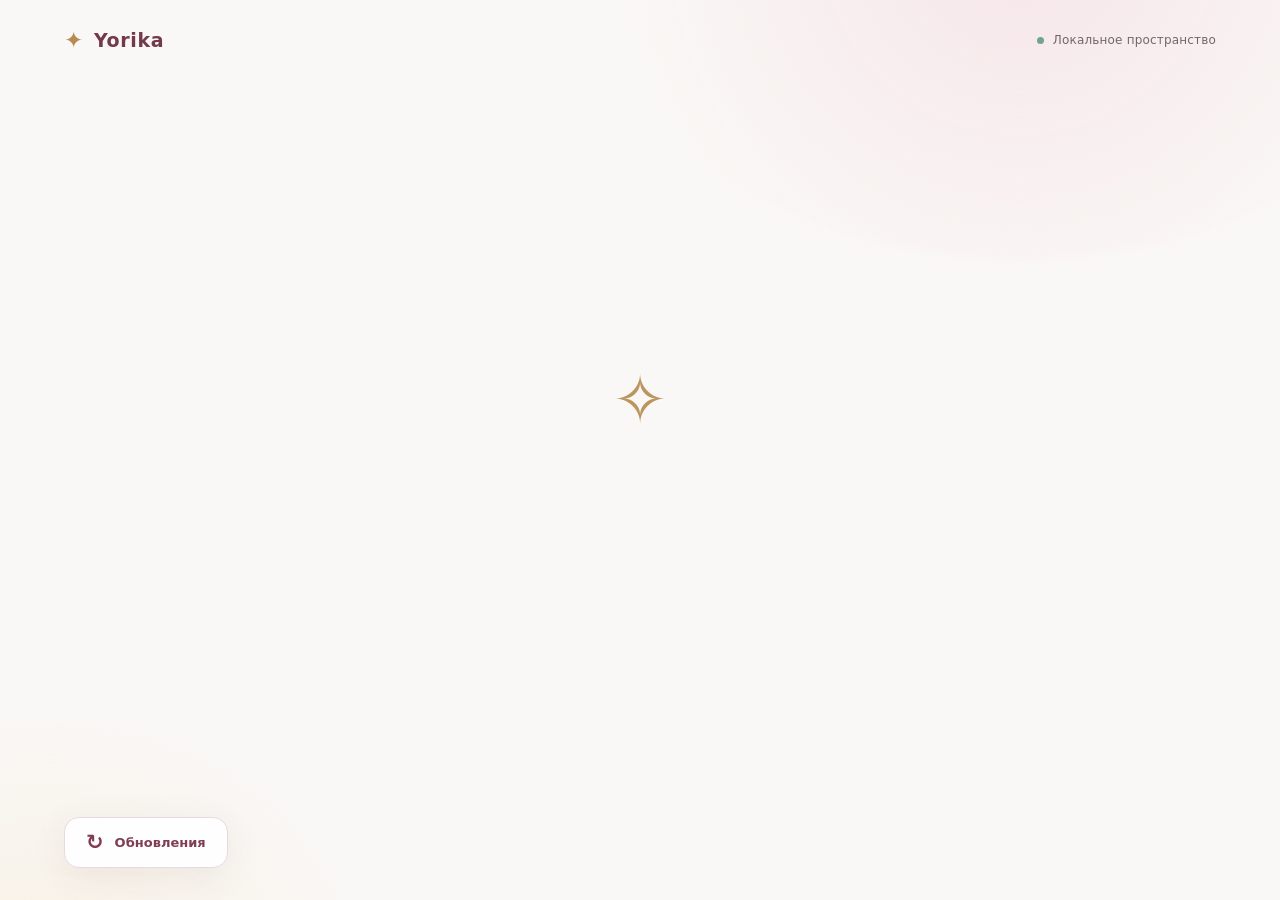
==== www/index.html @ 0e8fe64d "Move updates to a standalone page and detect the local version The updates drawer becomes www/update" ====
<!doctype html>
<html lang="ru">
<head>
<meta charset="utf-8"><meta name="viewport" content="width=device-width,initial-scale=1">
<meta name="theme-color" content="#faf8f6"><title>Yorika</title>
<link rel="icon" href="./favicon.svg" type="image/svg+xml"><link rel="stylesheet" href="./styles.css"><script type="module" src="./main.js"></script>
</head>
<body>
<main id="app" aria-label="Рабочее пространство Yorika">
  <div class="ambient ambient-one" aria-hidden="true"></div><div class="ambient ambient-two" aria-hidden="true"></div>
  <header class="workspace-top"><div class="identity"><span class="identity-mark">✦</span><span>Yorika</span></div><span class="workspace-meta"><span class="live-pip"></span>Локальное пространство</span></header>
  <div class="workspace-center"><span class="hero-glyph" aria-hidden="true">✧</span></div>
  <footer class="workspace-bottom"><a class="launcher" href="./updates.html" aria-label="Открыть страницу обновлений Yorika"><span class="launcher-icon" aria-hidden="true">↻</span><span class="launcher-label">Обновления</span><span id="update-dot" class="notice-dot" title="Доступна новая версия" hidden></span></a></footer>
</main>
</body></html>
---- www/styles.css ----
:root{font-family:"Segoe UI",Inter,system-ui,sans-serif;color:#382d34;background:#faf8f6;font-synthesis:none}
*{box-sizing:border-box}
body{margin:0;min-height:100vh}
button,input,select{font:inherit}
button{cursor:pointer}
button:disabled{opacity:.44;cursor:not-allowed}
a{color:#8f3453;text-decoration:none}
a:hover{text-decoration:underline}
[hidden]{display:none!important}
button:focus-visible,a:focus-visible,input:focus-visible,select:focus-visible{outline:3px solid #bc8099;outline-offset:3px}
#app{min-height:100vh;position:relative;isolation:isolate;display:flex;flex-direction:column;overflow:hidden;background:#faf8f6}
.ambient{position:absolute;z-index:-1;pointer-events:none;filter:blur(5px);border-radius:50%}
.ambient-one{width:min(72vw,900px);height:650px;top:-390px;right:-190px;background:radial-gradient(circle,#f6e5e8 0,transparent 72%)}
.ambient-two{width:720px;height:650px;bottom:-470px;left:-310px;background:radial-gradient(circle,#f7eee0 0,transparent 70%)}
.workspace-top,.workspace-bottom{display:flex;align-items:center;justify-content:space-between;padding:27px clamp(22px,5vw,78px)}
.identity{display:flex;align-items:center;gap:10px;font-weight:650;font-size:19px;letter-spacing:.035em;color:#73394c}
.identity-mark{font-size:23px;font-weight:300;color:#b78b52}
.workspace-meta,.bottom-hint{font-size:12px;color:#736669;letter-spacing:.015em}
.live-pip{display:inline-block;width:7px;height:7px;border-radius:50%;background:#72a38e;margin-right:9px}
.workspace-center{flex:1;display:flex;align-items:center;justify-content:center;flex-direction:column;text-align:center;padding:30px 20px 100px}
.hero-glyph{font-family:Georgia,serif;font-size:67px;line-height:1;color:#bc955e;animation:float 6s ease-in-out infinite}
.workspace-center h1{font-size:clamp(29px,4.1vw,48px);font-weight:350;line-height:1.2;letter-spacing:-.035em;margin:30px 0 13px;color:#654150}
.workspace-center p{color:#afa3a8;font-size:14px;margin:0}
.workspace-bottom{padding-bottom:32px}
.bottom-hint span{margin:0 5px;color:#bfa7ae}
.launcher{position:relative;display:flex;align-items:center;gap:11px;padding:14px 21px;border:1px solid #e8d9df;border-radius:15px;background:rgba(255,255,255,.93);color:#813d56;font-size:13px;font-weight:650;box-shadow:0 8px 35px #693d5014;transition:transform .2s,box-shadow .2s,border-color .2s}
.launcher:hover{text-decoration:none;transform:translateY(-2px);box-shadow:0 12px 34px #693d5026;border-color:#dbbbca}
.launcher-icon{font-size:21px;line-height:1}
.notice-dot{position:absolute;right:9px;top:9px;height:7px;width:7px;background:#bc3e61;border-radius:100%}
.button-row{display:flex;gap:9px;flex-wrap:wrap}
.primary,.secondary,.ghost{min-height:40px;border-radius:11px;padding:10px 14px;font-size:12px;font-weight:700}
.primary{background:#873a56;border:1px solid #873a56;color:white}
.primary:hover:not(:disabled){background:#6f2d45}
.secondary{background:white;border:1px solid #dfcad3;color:#82405a}
.secondary:hover:not(:disabled){background:#faf0f4}
.ghost{background:transparent;border:1px solid #e7dce0;color:#846b77}
.ghost:hover{background:#f9f2f4}
.support-text{font-size:12px;color:#75666e;line-height:1.6;margin:0 0 17px}
.support-text b{color:#744459}
.token-label{font-size:12px;font-weight:650;display:block;margin-bottom:9px}
.token-field{display:flex;align-items:center;border:1px solid #e8dfe2;border-radius:11px;overflow:hidden}
.token-field input{flex:1;background:#fff;color:#654757;padding:11px;min-height:42px;width:100%;font-size:12px;border:0;outline:none;min-width:0;border-radius:0}
.token-field input:focus-visible{outline:none}
.reveal{border:0;background:transparent;padding:10px;font-size:11px;color:#8e4e65;white-space:nowrap}
.reveal:hover{background:#faf2f5}
.token-status{font-size:11px;line-height:1.6;color:#75666e;margin:10px 0 14px;overflow-wrap:anywhere}
.help-link{display:inline-block;margin-top:16px;font-size:12px;font-weight:600}
@keyframes float{50%{transform:translateY(-8px)}}
@media(max-width:620px){.workspace-top{padding:23px}.workspace-meta{font-size:10px}.workspace-bottom{padding:19px}}
@media(prefers-reduced-motion:reduce){*,*::before,*::after{animation:none!important;transition:none!important}}
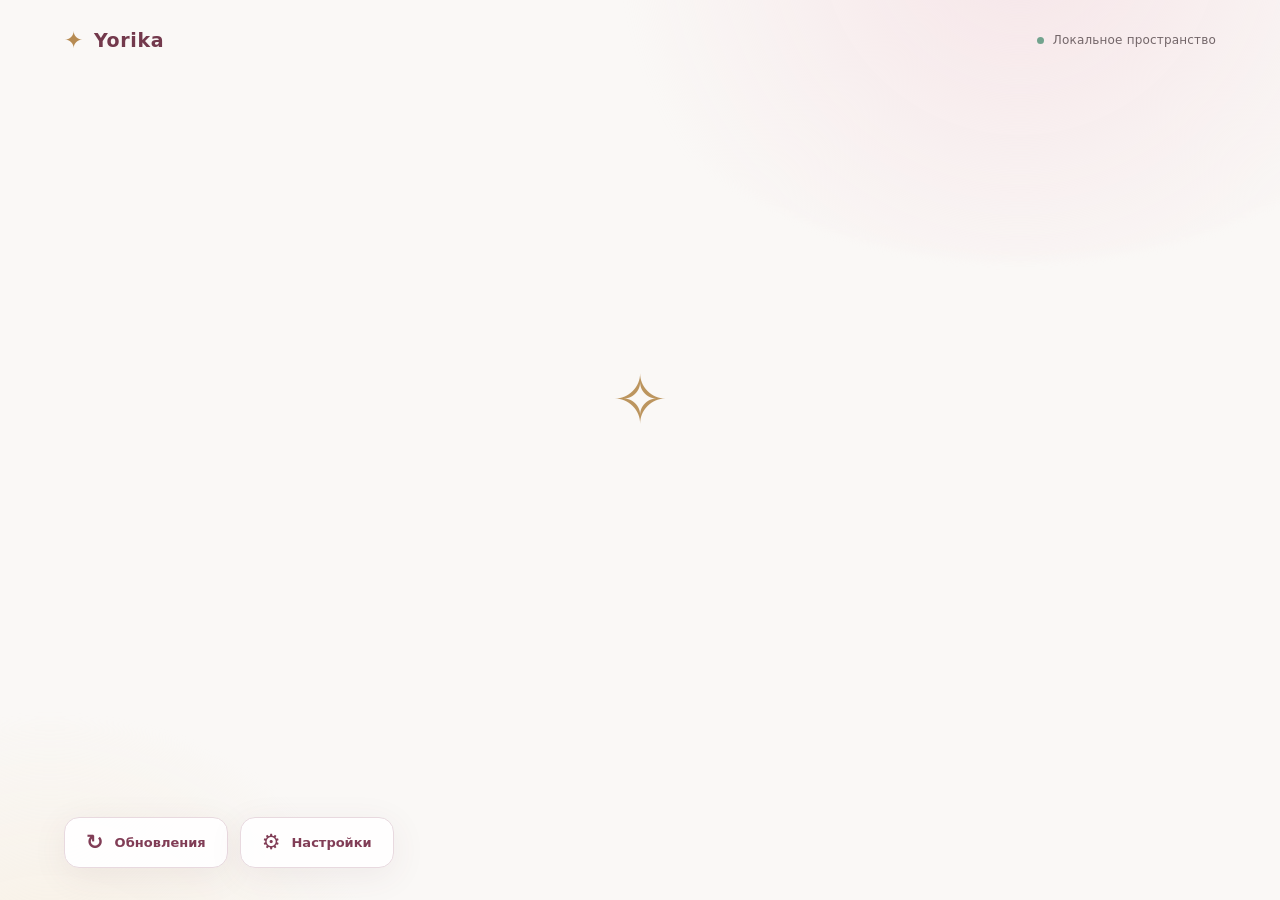
==== commit 22b5c689: "Add a Settings page to the main menu The main page footer becomes a small menu with Updates and Sett" ====
--- a/www/index.html
+++ b/www/index.html
@@ -10,6 +10,6 @@
   <div class="ambient ambient-one" aria-hidden="true"></div><div class="ambient ambient-two" aria-hidden="true"></div>
   <header class="workspace-top"><div class="identity"><span class="identity-mark">✦</span><span>Yorika</span></div><span class="workspace-meta"><span class="live-pip"></span>Локальное пространство</span></header>
   <div class="workspace-center"><span class="hero-glyph" aria-hidden="true">✧</span></div>
-  <footer class="workspace-bottom"><a class="launcher" href="./updates.html" aria-label="Открыть страницу обновлений Yorika"><span class="launcher-icon" aria-hidden="true">↻</span><span class="launcher-label">Обновления</span><span id="update-dot" class="notice-dot" title="Доступна новая версия" hidden></span></a></footer>
+  <footer class="workspace-bottom"><nav class="menu" aria-label="Меню Yorika"><a class="launcher" href="./updates.html" aria-label="Открыть страницу обновлений Yorika"><span class="launcher-icon" aria-hidden="true">↻</span><span class="launcher-label">Обновления</span><span id="update-dot" class="notice-dot" title="Доступна новая версия" hidden></span></a><a class="launcher" href="./settings.html" aria-label="Открыть настройки Yorika"><span class="launcher-icon" aria-hidden="true">⚙</span><span class="launcher-label">Настройки</span></a></nav></footer>
 </main>
 </body></html>
--- a/www/styles.css
+++ b/www/styles.css
@@ -23,6 +23,7 @@
 .workspace-center p{color:#afa3a8;font-size:14px;margin:0}
 .workspace-bottom{padding-bottom:32px}
 .bottom-hint span{margin:0 5px;color:#bfa7ae}
+.menu{display:flex;flex-wrap:wrap;gap:12px}
 .launcher{position:relative;display:flex;align-items:center;gap:11px;padding:14px 21px;border:1px solid #e8d9df;border-radius:15px;background:rgba(255,255,255,.93);color:#813d56;font-size:13px;font-weight:650;box-shadow:0 8px 35px #693d5014;transition:transform .2s,box-shadow .2s,border-color .2s}
 .launcher:hover{text-decoration:none;transform:translateY(-2px);box-shadow:0 12px 34px #693d5026;border-color:#dbbbca}
 .launcher-icon{font-size:21px;line-height:1}
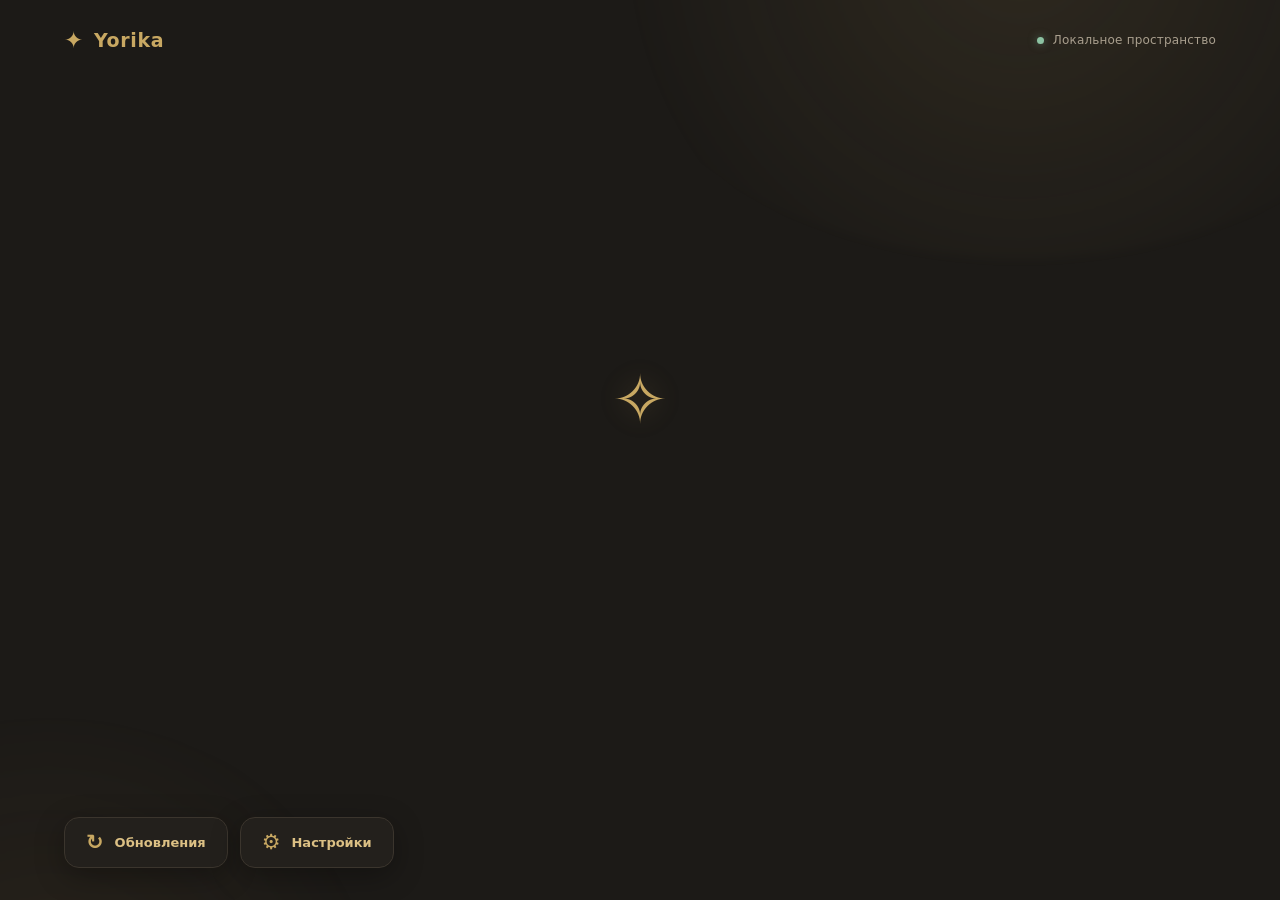
==== commit 6991834c: "Switch the site to a charcoal theme with muted gold accents Colors now come from CSS variables in st" ====
--- a/www/index.html
+++ b/www/index.html
@@ -2,7 +2,7 @@
 <html lang="ru">
 <head>
 <meta charset="utf-8"><meta name="viewport" content="width=device-width,initial-scale=1">
-<meta name="theme-color" content="#faf8f6"><title>Yorika</title>
+<meta name="theme-color" content="#1c1a17"><title>Yorika</title>
 <link rel="icon" href="./favicon.svg" type="image/svg+xml"><link rel="stylesheet" href="./styles.css"><script type="module" src="./main.js"></script>
 </head>
 <body>
--- a/www/styles.css
+++ b/www/styles.css
@@ -1,50 +1,63 @@
-:root{font-family:"Segoe UI",Inter,system-ui,sans-serif;color:#382d34;background:#faf8f6;font-synthesis:none}
+/* Theme: warm charcoal background with muted gold for icons and titles. */
+:root{
+  --bg:#1c1a17;--bg-raise:#23201c;--surface:#2a2621;--surface-hi:#322d27;
+  --line:#3b352d;--line-strong:#574c3a;
+  --text:#ece5d8;--text-soft:#cbc1b0;--text-muted:#a99f8e;
+  --gold:#c8a862;--gold-hi:#dcc084;--gold-deep:#b08d4b;--gold-ink:#1c1a17;
+  --gold-tint:#2e281e;--gold-glow:#c8a8621f;
+  --ok:#8cc2a2;--warn:#d9ad62;--err:#e8948a;--notice:#e3906d;
+  --mono:"Cascadia Mono",Consolas,ui-monospace,monospace;
+  color-scheme:dark;font-family:"Segoe UI",Inter,system-ui,sans-serif;color:var(--text);background:var(--bg);font-synthesis:none
+}
 *{box-sizing:border-box}
-body{margin:0;min-height:100vh}
+::selection{background:#c8a86240;color:var(--text)}
+body{margin:0;min-height:100vh;background:var(--bg);scrollbar-color:var(--line-strong) var(--bg)}
 button,input,select{font:inherit}
 button{cursor:pointer}
 button:disabled{opacity:.44;cursor:not-allowed}
-a{color:#8f3453;text-decoration:none}
-a:hover{text-decoration:underline}
+a{color:var(--gold);text-decoration:none}
+a:hover{color:var(--gold-hi);text-decoration:underline}
 [hidden]{display:none!important}
-button:focus-visible,a:focus-visible,input:focus-visible,select:focus-visible{outline:3px solid #bc8099;outline-offset:3px}
-#app{min-height:100vh;position:relative;isolation:isolate;display:flex;flex-direction:column;overflow:hidden;background:#faf8f6}
+button:focus-visible,a:focus-visible,input:focus-visible,select:focus-visible{outline:3px solid var(--gold-hi);outline-offset:3px}
+#app{min-height:100vh;position:relative;isolation:isolate;display:flex;flex-direction:column;overflow:hidden;background:var(--bg)}
 .ambient{position:absolute;z-index:-1;pointer-events:none;filter:blur(5px);border-radius:50%}
-.ambient-one{width:min(72vw,900px);height:650px;top:-390px;right:-190px;background:radial-gradient(circle,#f6e5e8 0,transparent 72%)}
-.ambient-two{width:720px;height:650px;bottom:-470px;left:-310px;background:radial-gradient(circle,#f7eee0 0,transparent 70%)}
+.ambient-one{width:min(72vw,900px);height:650px;top:-390px;right:-190px;background:radial-gradient(circle,#c8a8621c 0,transparent 72%)}
+.ambient-two{width:720px;height:650px;bottom:-470px;left:-310px;background:radial-gradient(circle,#8a6a3a1f 0,transparent 70%)}
 .workspace-top,.workspace-bottom{display:flex;align-items:center;justify-content:space-between;padding:27px clamp(22px,5vw,78px)}
-.identity{display:flex;align-items:center;gap:10px;font-weight:650;font-size:19px;letter-spacing:.035em;color:#73394c}
-.identity-mark{font-size:23px;font-weight:300;color:#b78b52}
-.workspace-meta,.bottom-hint{font-size:12px;color:#736669;letter-spacing:.015em}
-.live-pip{display:inline-block;width:7px;height:7px;border-radius:50%;background:#72a38e;margin-right:9px}
+.identity{display:flex;align-items:center;gap:10px;font-weight:650;font-size:19px;letter-spacing:.035em;color:var(--gold)}
+.identity-mark{font-size:23px;font-weight:300;color:var(--gold)}
+.workspace-meta,.bottom-hint{font-size:12px;color:var(--text-muted);letter-spacing:.015em}
+.live-pip{display:inline-block;width:7px;height:7px;border-radius:50%;background:var(--ok);margin-right:9px;box-shadow:0 0 8px #8cc2a280}
 .workspace-center{flex:1;display:flex;align-items:center;justify-content:center;flex-direction:column;text-align:center;padding:30px 20px 100px}
-.hero-glyph{font-family:Georgia,serif;font-size:67px;line-height:1;color:#bc955e;animation:float 6s ease-in-out infinite}
-.workspace-center h1{font-size:clamp(29px,4.1vw,48px);font-weight:350;line-height:1.2;letter-spacing:-.035em;margin:30px 0 13px;color:#654150}
-.workspace-center p{color:#afa3a8;font-size:14px;margin:0}
+.hero-glyph{font-family:Georgia,serif;font-size:67px;line-height:1;color:var(--gold);text-shadow:0 0 28px #c8a86240;animation:float 6s ease-in-out infinite}
+.workspace-center h1{font-size:clamp(29px,4.1vw,48px);font-weight:350;line-height:1.2;letter-spacing:-.035em;margin:30px 0 13px;color:var(--gold)}
+.workspace-center p{color:var(--text-muted);font-size:14px;margin:0}
 .workspace-bottom{padding-bottom:32px}
-.bottom-hint span{margin:0 5px;color:#bfa7ae}
+.bottom-hint span{margin:0 5px;color:var(--text-muted)}
 .menu{display:flex;flex-wrap:wrap;gap:12px}
-.launcher{position:relative;display:flex;align-items:center;gap:11px;padding:14px 21px;border:1px solid #e8d9df;border-radius:15px;background:rgba(255,255,255,.93);color:#813d56;font-size:13px;font-weight:650;box-shadow:0 8px 35px #693d5014;transition:transform .2s,box-shadow .2s,border-color .2s}
-.launcher:hover{text-decoration:none;transform:translateY(-2px);box-shadow:0 12px 34px #693d5026;border-color:#dbbbca}
-.launcher-icon{font-size:21px;line-height:1}
-.notice-dot{position:absolute;right:9px;top:9px;height:7px;width:7px;background:#bc3e61;border-radius:100%}
+.launcher{position:relative;display:flex;align-items:center;gap:11px;padding:14px 21px;border:1px solid var(--line);border-radius:15px;background:var(--bg-raise);color:var(--gold-hi);font-size:13px;font-weight:650;box-shadow:0 8px 30px #0000004d;transition:transform .2s,box-shadow .2s,border-color .2s}
+.launcher:hover{color:var(--gold-hi);text-decoration:none;transform:translateY(-2px);box-shadow:0 12px 34px #00000066,0 0 0 1px var(--gold-glow);border-color:var(--line-strong)}
+.launcher-icon{font-size:21px;line-height:1;color:var(--gold)}
+.notice-dot{position:absolute;right:9px;top:9px;height:7px;width:7px;background:var(--notice);border-radius:100%;box-shadow:0 0 6px var(--notice)}
 .button-row{display:flex;gap:9px;flex-wrap:wrap}
 .primary,.secondary,.ghost{min-height:40px;border-radius:11px;padding:10px 14px;font-size:12px;font-weight:700}
-.primary{background:#873a56;border:1px solid #873a56;color:white}
-.primary:hover:not(:disabled){background:#6f2d45}
-.secondary{background:white;border:1px solid #dfcad3;color:#82405a}
-.secondary:hover:not(:disabled){background:#faf0f4}
-.ghost{background:transparent;border:1px solid #e7dce0;color:#846b77}
-.ghost:hover{background:#f9f2f4}
-.support-text{font-size:12px;color:#75666e;line-height:1.6;margin:0 0 17px}
-.support-text b{color:#744459}
-.token-label{font-size:12px;font-weight:650;display:block;margin-bottom:9px}
-.token-field{display:flex;align-items:center;border:1px solid #e8dfe2;border-radius:11px;overflow:hidden}
-.token-field input{flex:1;background:#fff;color:#654757;padding:11px;min-height:42px;width:100%;font-size:12px;border:0;outline:none;min-width:0;border-radius:0}
+.primary{background:var(--gold-deep);border:1px solid var(--gold-deep);color:var(--gold-ink)}
+.primary:hover:not(:disabled){background:var(--gold);border-color:var(--gold)}
+.secondary{background:var(--surface);border:1px solid var(--line-strong);color:var(--gold-hi)}
+.secondary:hover:not(:disabled){background:var(--surface-hi)}
+.ghost{background:transparent;border:1px solid var(--line);color:var(--text-soft)}
+.ghost:hover{background:var(--surface)}
+.support-text{font-size:12px;color:var(--text-muted);line-height:1.6;margin:0 0 17px}
+.support-text b{color:var(--gold-hi)}
+.token-label{font-size:12px;font-weight:650;display:block;margin-bottom:9px;color:var(--text-soft)}
+.token-field{display:flex;align-items:center;border:1px solid var(--line-strong);border-radius:11px;overflow:hidden;background:var(--surface)}
+.token-field:focus-within{border-color:var(--gold-deep)}
+.token-field input{flex:1;background:var(--surface);color:var(--text);padding:11px;min-height:42px;width:100%;font-size:12px;border:0;outline:none;min-width:0;border-radius:0}
+.token-field input::placeholder{color:#9a9181}
 .token-field input:focus-visible{outline:none}
-.reveal{border:0;background:transparent;padding:10px;font-size:11px;color:#8e4e65;white-space:nowrap}
-.reveal:hover{background:#faf2f5}
-.token-status{font-size:11px;line-height:1.6;color:#75666e;margin:10px 0 14px;overflow-wrap:anywhere}
+.reveal{border:0;background:transparent;padding:10px;font-size:11px;color:var(--gold-hi);white-space:nowrap}
+.reveal:hover{background:var(--surface-hi)}
+.token-status{font-size:11px;line-height:1.6;color:var(--text-muted);margin:10px 0 14px;overflow-wrap:anywhere}
 .help-link{display:inline-block;margin-top:16px;font-size:12px;font-weight:600}
 @keyframes float{50%{transform:translateY(-8px)}}
 @media(max-width:620px){.workspace-top{padding:23px}.workspace-meta{font-size:10px}.workspace-bottom{padding:19px}}
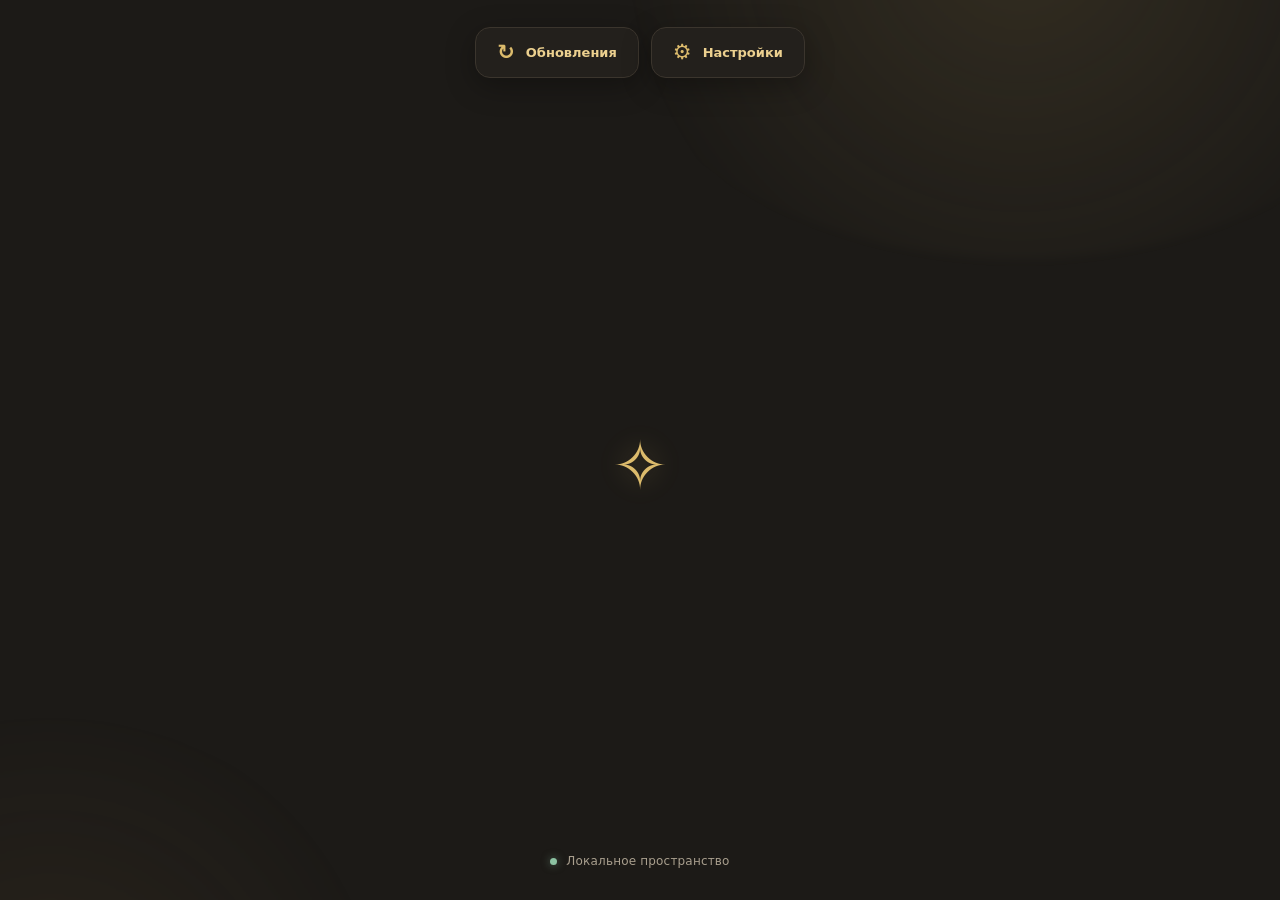
==== commit f80821d5: "Move the main menu to the top centre and brighten the gold Drop the Yorika wordmark header; the stat" ====
--- a/www/index.html
+++ b/www/index.html
@@ -8,8 +8,8 @@
 <body>
 <main id="app" aria-label="Рабочее пространство Yorika">
   <div class="ambient ambient-one" aria-hidden="true"></div><div class="ambient ambient-two" aria-hidden="true"></div>
-  <header class="workspace-top"><div class="identity"><span class="identity-mark">✦</span><span>Yorika</span></div><span class="workspace-meta"><span class="live-pip"></span>Локальное пространство</span></header>
+  <header class="workspace-top"><nav class="menu" aria-label="Меню Yorika"><a class="launcher" href="./updates.html" aria-label="Открыть страницу обновлений Yorika"><span class="launcher-icon" aria-hidden="true">↻</span><span class="launcher-label">Обновления</span><span id="update-dot" class="notice-dot" title="Доступна новая версия" hidden></span></a><a class="launcher" href="./settings.html" aria-label="Открыть настройки Yorika"><span class="launcher-icon" aria-hidden="true">⚙</span><span class="launcher-label">Настройки</span></a></nav></header>
   <div class="workspace-center"><span class="hero-glyph" aria-hidden="true">✧</span></div>
-  <footer class="workspace-bottom"><nav class="menu" aria-label="Меню Yorika"><a class="launcher" href="./updates.html" aria-label="Открыть страницу обновлений Yorika"><span class="launcher-icon" aria-hidden="true">↻</span><span class="launcher-label">Обновления</span><span id="update-dot" class="notice-dot" title="Доступна новая версия" hidden></span></a><a class="launcher" href="./settings.html" aria-label="Открыть настройки Yorika"><span class="launcher-icon" aria-hidden="true">⚙</span><span class="launcher-label">Настройки</span></a></nav></footer>
+  <footer class="workspace-bottom"><span class="workspace-meta"><span class="live-pip"></span>Локальное пространство</span></footer>
 </main>
 </body></html>
--- a/www/styles.css
+++ b/www/styles.css
@@ -3,14 +3,14 @@
   --bg:#1c1a17;--bg-raise:#23201c;--surface:#2a2621;--surface-hi:#322d27;
   --line:#3b352d;--line-strong:#574c3a;
   --text:#ece5d8;--text-soft:#cbc1b0;--text-muted:#a99f8e;
-  --gold:#c8a862;--gold-hi:#dcc084;--gold-deep:#b08d4b;--gold-ink:#1c1a17;
-  --gold-tint:#2e281e;--gold-glow:#c8a8621f;
+  --gold:#dcbb6c;--gold-hi:#ecd08f;--gold-deep:#cba659;--gold-ink:#1c1a17;
+  --gold-tint:#302a1e;--gold-glow:#dcbb6c24;
   --ok:#8cc2a2;--warn:#d9ad62;--err:#e8948a;--notice:#e3906d;
   --mono:"Cascadia Mono",Consolas,ui-monospace,monospace;
   color-scheme:dark;font-family:"Segoe UI",Inter,system-ui,sans-serif;color:var(--text);background:var(--bg);font-synthesis:none
 }
 *{box-sizing:border-box}
-::selection{background:#c8a86240;color:var(--text)}
+::selection{background:#dcbb6c40;color:var(--text)}
 body{margin:0;min-height:100vh;background:var(--bg);scrollbar-color:var(--line-strong) var(--bg)}
 button,input,select{font:inherit}
 button{cursor:pointer}
@@ -21,20 +21,18 @@
 button:focus-visible,a:focus-visible,input:focus-visible,select:focus-visible{outline:3px solid var(--gold-hi);outline-offset:3px}
 #app{min-height:100vh;position:relative;isolation:isolate;display:flex;flex-direction:column;overflow:hidden;background:var(--bg)}
 .ambient{position:absolute;z-index:-1;pointer-events:none;filter:blur(5px);border-radius:50%}
-.ambient-one{width:min(72vw,900px);height:650px;top:-390px;right:-190px;background:radial-gradient(circle,#c8a8621c 0,transparent 72%)}
+.ambient-one{width:min(72vw,900px);height:650px;top:-390px;right:-190px;background:radial-gradient(circle,#dcbb6c1f 0,transparent 72%)}
 .ambient-two{width:720px;height:650px;bottom:-470px;left:-310px;background:radial-gradient(circle,#8a6a3a1f 0,transparent 70%)}
-.workspace-top,.workspace-bottom{display:flex;align-items:center;justify-content:space-between;padding:27px clamp(22px,5vw,78px)}
-.identity{display:flex;align-items:center;gap:10px;font-weight:650;font-size:19px;letter-spacing:.035em;color:var(--gold)}
-.identity-mark{font-size:23px;font-weight:300;color:var(--gold)}
+.workspace-top,.workspace-bottom{display:flex;align-items:center;justify-content:center;padding:27px clamp(22px,5vw,78px)}
 .workspace-meta,.bottom-hint{font-size:12px;color:var(--text-muted);letter-spacing:.015em}
 .live-pip{display:inline-block;width:7px;height:7px;border-radius:50%;background:var(--ok);margin-right:9px;box-shadow:0 0 8px #8cc2a280}
-.workspace-center{flex:1;display:flex;align-items:center;justify-content:center;flex-direction:column;text-align:center;padding:30px 20px 100px}
-.hero-glyph{font-family:Georgia,serif;font-size:67px;line-height:1;color:var(--gold);text-shadow:0 0 28px #c8a86240;animation:float 6s ease-in-out infinite}
+.workspace-center{flex:1;display:flex;align-items:center;justify-content:center;flex-direction:column;text-align:center;padding:30px 20px}
+.hero-glyph{font-family:Georgia,serif;font-size:67px;line-height:1;color:var(--gold);text-shadow:0 0 28px #dcbb6c4d;animation:float 6s ease-in-out infinite}
 .workspace-center h1{font-size:clamp(29px,4.1vw,48px);font-weight:350;line-height:1.2;letter-spacing:-.035em;margin:30px 0 13px;color:var(--gold)}
 .workspace-center p{color:var(--text-muted);font-size:14px;margin:0}
 .workspace-bottom{padding-bottom:32px}
 .bottom-hint span{margin:0 5px;color:var(--text-muted)}
-.menu{display:flex;flex-wrap:wrap;gap:12px}
+.menu{display:flex;flex-wrap:wrap;justify-content:center;gap:12px}
 .launcher{position:relative;display:flex;align-items:center;gap:11px;padding:14px 21px;border:1px solid var(--line);border-radius:15px;background:var(--bg-raise);color:var(--gold-hi);font-size:13px;font-weight:650;box-shadow:0 8px 30px #0000004d;transition:transform .2s,box-shadow .2s,border-color .2s}
 .launcher:hover{color:var(--gold-hi);text-decoration:none;transform:translateY(-2px);box-shadow:0 12px 34px #00000066,0 0 0 1px var(--gold-glow);border-color:var(--line-strong)}
 .launcher-icon{font-size:21px;line-height:1;color:var(--gold)}
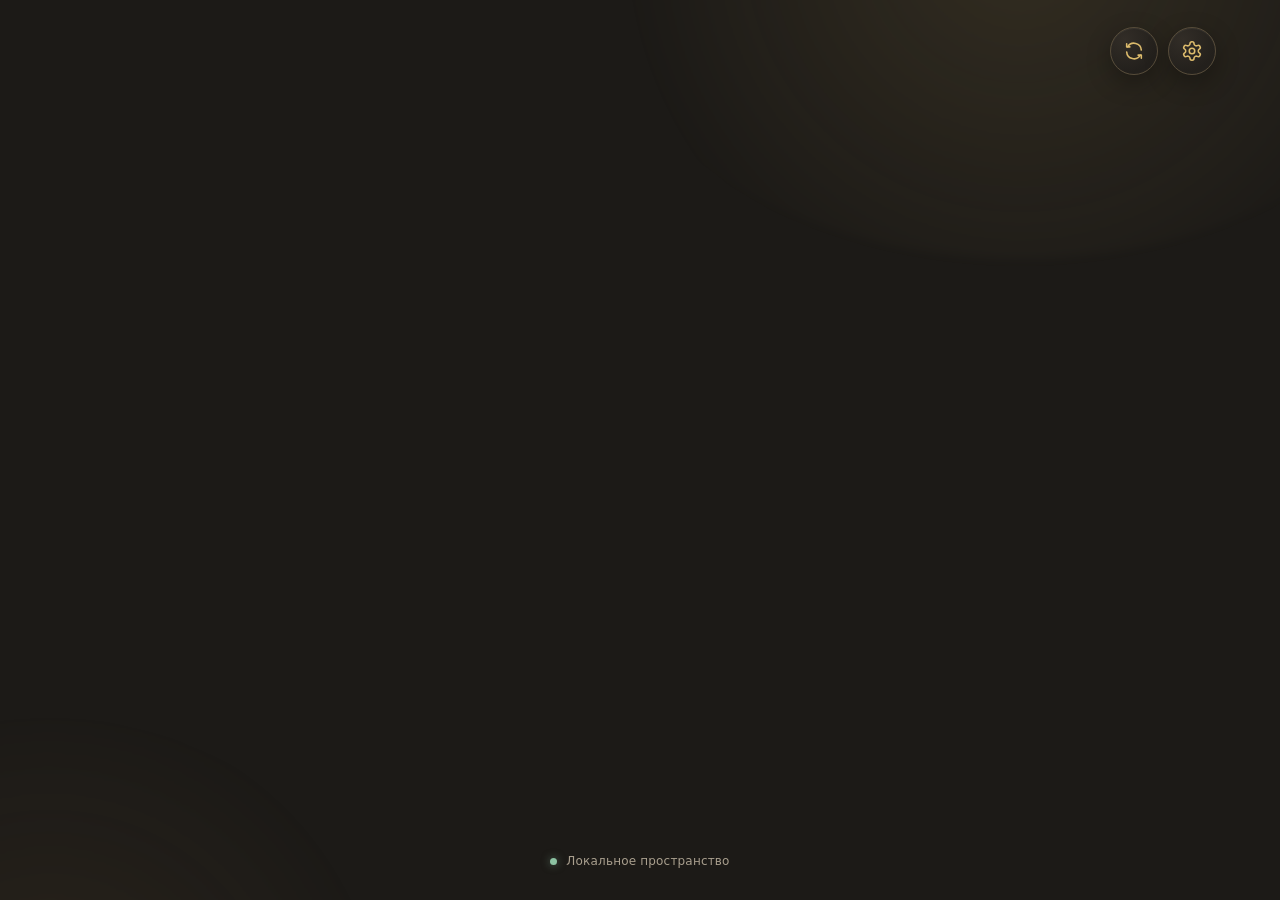
==== commit 5aec93c2: "Show the main menu as gold icon buttons in the top right Drop the centred star and the button labels" ====
--- a/www/index.html
+++ b/www/index.html
@@ -8,8 +8,8 @@
 <body>
 <main id="app" aria-label="Рабочее пространство Yorika">
   <div class="ambient ambient-one" aria-hidden="true"></div><div class="ambient ambient-two" aria-hidden="true"></div>
-  <header class="workspace-top"><nav class="menu" aria-label="Меню Yorika"><a class="launcher" href="./updates.html" aria-label="Открыть страницу обновлений Yorika"><span class="launcher-icon" aria-hidden="true">↻</span><span class="launcher-label">Обновления</span><span id="update-dot" class="notice-dot" title="Доступна новая версия" hidden></span></a><a class="launcher" href="./settings.html" aria-label="Открыть настройки Yorika"><span class="launcher-icon" aria-hidden="true">⚙</span><span class="launcher-label">Настройки</span></a></nav></header>
-  <div class="workspace-center"><span class="hero-glyph" aria-hidden="true">✧</span></div>
+  <header class="workspace-top"><nav class="menu" aria-label="Меню Yorika"><a class="launcher launcher-updates" href="./updates.html" aria-label="Открыть страницу обновлений Yorika" title="Обновления"><svg class="launcher-icon" viewBox="0 0 24 24" aria-hidden="true" focusable="false"><path d="M20 11a8 8 0 0 0-14.9-3.5"/><path d="M4 4v3.5h3.5"/><path d="M4 13a8 8 0 0 0 14.9 3.5"/><path d="M20 20v-3.5h-3.5"/></svg><span id="update-dot" class="notice-dot" title="Доступна новая версия" hidden></span></a><a class="launcher launcher-settings" href="./settings.html" aria-label="Открыть настройки Yorika" title="Настройки"><svg class="launcher-icon" viewBox="0 0 24 24" aria-hidden="true" focusable="false"><path d="M12.22 2h-.44a2 2 0 0 0-2 2v.18a2 2 0 0 1-1 1.73l-.43.25a2 2 0 0 1-2 0l-.15-.08a2 2 0 0 0-2.73.73l-.22.38a2 2 0 0 0 .73 2.73l.15.1a2 2 0 0 1 1 1.72v.51a2 2 0 0 1-1 1.74l-.15.09a2 2 0 0 0-.73 2.73l.22.38a2 2 0 0 0 2.73.73l.15-.08a2 2 0 0 1 2 0l.43.25a2 2 0 0 1 1 1.73V20a2 2 0 0 0 2 2h.44a2 2 0 0 0 2-2v-.18a2 2 0 0 1 1-1.73l.43-.25a2 2 0 0 1 2 0l.15.08a2 2 0 0 0 2.73-.73l.22-.39a2 2 0 0 0-.73-2.73l-.15-.08a2 2 0 0 1-1-1.74v-.5a2 2 0 0 1 1-1.74l.15-.09a2 2 0 0 0 .73-2.73l-.22-.38a2 2 0 0 0-2.73-.73l-.15.08a2 2 0 0 1-2 0l-.43-.25a2 2 0 0 1-1-1.73V4a2 2 0 0 0-2-2z"/><circle cx="12" cy="12" r="3"/></svg></a></nav></header>
+  <div class="workspace-center"></div>
   <footer class="workspace-bottom"><span class="workspace-meta"><span class="live-pip"></span>Локальное пространство</span></footer>
 </main>
 </body></html>
--- a/www/styles.css
+++ b/www/styles.css
@@ -27,16 +27,18 @@
 .workspace-meta,.bottom-hint{font-size:12px;color:var(--text-muted);letter-spacing:.015em}
 .live-pip{display:inline-block;width:7px;height:7px;border-radius:50%;background:var(--ok);margin-right:9px;box-shadow:0 0 8px #8cc2a280}
 .workspace-center{flex:1;display:flex;align-items:center;justify-content:center;flex-direction:column;text-align:center;padding:30px 20px}
-.hero-glyph{font-family:Georgia,serif;font-size:67px;line-height:1;color:var(--gold);text-shadow:0 0 28px #dcbb6c4d;animation:float 6s ease-in-out infinite}
 .workspace-center h1{font-size:clamp(29px,4.1vw,48px);font-weight:350;line-height:1.2;letter-spacing:-.035em;margin:30px 0 13px;color:var(--gold)}
 .workspace-center p{color:var(--text-muted);font-size:14px;margin:0}
 .workspace-bottom{padding-bottom:32px}
 .bottom-hint span{margin:0 5px;color:var(--text-muted)}
-.menu{display:flex;flex-wrap:wrap;justify-content:center;gap:12px}
-.launcher{position:relative;display:flex;align-items:center;gap:11px;padding:14px 21px;border:1px solid var(--line);border-radius:15px;background:var(--bg-raise);color:var(--gold-hi);font-size:13px;font-weight:650;box-shadow:0 8px 30px #0000004d;transition:transform .2s,box-shadow .2s,border-color .2s}
-.launcher:hover{color:var(--gold-hi);text-decoration:none;transform:translateY(-2px);box-shadow:0 12px 34px #00000066,0 0 0 1px var(--gold-glow);border-color:var(--line-strong)}
-.launcher-icon{font-size:21px;line-height:1;color:var(--gold)}
-.notice-dot{position:absolute;right:9px;top:9px;height:7px;width:7px;background:var(--notice);border-radius:100%;box-shadow:0 0 6px var(--notice)}
+.workspace-top{justify-content:flex-end}
+.menu{display:flex;gap:10px}
+.launcher{position:relative;display:grid;place-items:center;width:48px;height:48px;border:1px solid var(--line-strong);border-radius:50%;background:radial-gradient(circle at 30% 25%,var(--surface-hi),var(--bg-raise) 70%);color:var(--gold);box-shadow:0 8px 24px #0000004d,inset 0 1px 0 #ffffff0d;transition:transform .2s,box-shadow .2s,border-color .2s,color .2s}
+.launcher:hover{color:var(--gold-hi);text-decoration:none;transform:translateY(-2px);box-shadow:0 12px 30px #00000066,0 0 18px var(--gold-glow);border-color:var(--gold-deep)}
+.launcher-icon{width:22px;height:22px;fill:none;stroke:currentColor;stroke-width:1.7;stroke-linecap:round;stroke-linejoin:round;transition:transform .5s ease}
+.launcher-updates:hover .launcher-icon{transform:rotate(180deg)}
+.launcher-settings:hover .launcher-icon{transform:rotate(60deg)}
+.notice-dot{position:absolute;right:3px;top:3px;height:7px;width:7px;background:var(--notice);border-radius:100%;box-shadow:0 0 6px var(--notice)}
 .button-row{display:flex;gap:9px;flex-wrap:wrap}
 .primary,.secondary,.ghost{min-height:40px;border-radius:11px;padding:10px 14px;font-size:12px;font-weight:700}
 .primary{background:var(--gold-deep);border:1px solid var(--gold-deep);color:var(--gold-ink)}
@@ -57,6 +59,5 @@
 .reveal:hover{background:var(--surface-hi)}
 .token-status{font-size:11px;line-height:1.6;color:var(--text-muted);margin:10px 0 14px;overflow-wrap:anywhere}
 .help-link{display:inline-block;margin-top:16px;font-size:12px;font-weight:600}
-@keyframes float{50%{transform:translateY(-8px)}}
 @media(max-width:620px){.workspace-top{padding:23px}.workspace-meta{font-size:10px}.workspace-bottom{padding:19px}}
 @media(prefers-reduced-motion:reduce){*,*::before,*::after{animation:none!important;transition:none!important}}
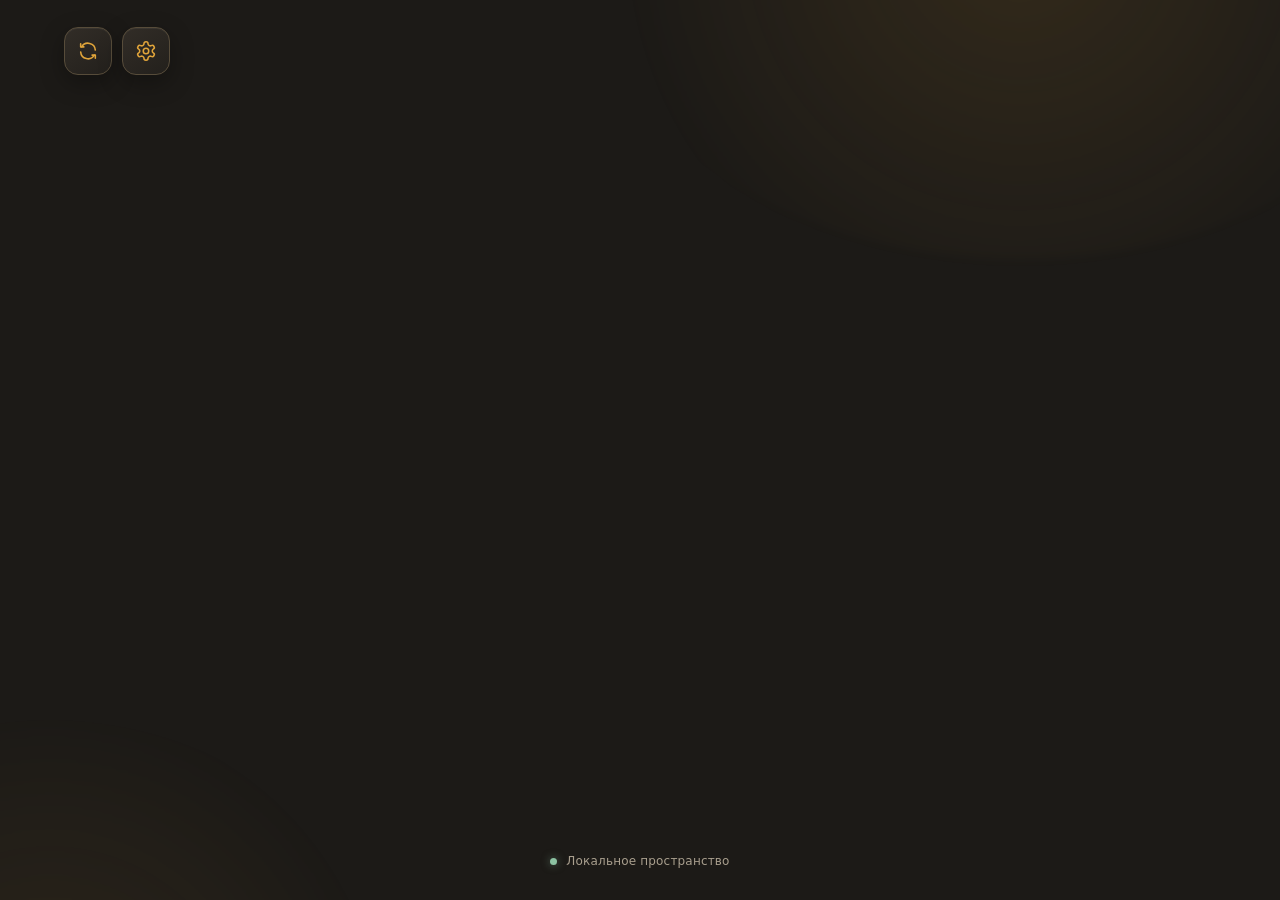
==== commit 843fd97b: "Add an Appearance section to Settings and move the menu icons to the top left Theme (dark, light, sy" ====
--- a/www/index.html
+++ b/www/index.html
@@ -3,7 +3,7 @@
 <head>
 <meta charset="utf-8"><meta name="viewport" content="width=device-width,initial-scale=1">
 <meta name="theme-color" content="#1c1a17"><title>Yorika</title>
-<link rel="icon" href="./favicon.svg" type="image/svg+xml"><link rel="stylesheet" href="./styles.css"><script type="module" src="./main.js"></script>
+<link rel="icon" href="./favicon.svg" type="image/svg+xml"><script src="./appearance.js"></script><link rel="stylesheet" href="./styles.css"><script type="module" src="./main.js"></script>
 </head>
 <body>
 <main id="app" aria-label="Рабочее пространство Yorika">
--- a/www/styles.css
+++ b/www/styles.css
@@ -1,61 +1,78 @@
-/* Theme: warm charcoal background with muted gold for icons and titles. */
+/* Theme tokens. appearance.js sets data-theme, data-accent, data-radius and data-size on <html>. */
 :root{
   --bg:#1c1a17;--bg-raise:#23201c;--surface:#2a2621;--surface-hi:#322d27;
   --line:#3b352d;--line-strong:#574c3a;
-  --text:#ece5d8;--text-soft:#cbc1b0;--text-muted:#a99f8e;
-  --gold:#dcbb6c;--gold-hi:#ecd08f;--gold-deep:#cba659;--gold-ink:#1c1a17;
-  --gold-tint:#302a1e;--gold-glow:#dcbb6c24;
+  --text:#ece5d8;--text-soft:#cbc1b0;--text-muted:#a99f8e;--placeholder:#9a9181;
+  --brand:#e0a43a;--brand-hi:#f0bd5e;--brand-fill:#e0a43a;--brand-ink:#1c1a17;--brand-tint:#33281a;
   --ok:#8cc2a2;--warn:#d9ad62;--err:#e8948a;--notice:#e3906d;
+  --tint-ok:#1f2a24;--tint-warn:#2f2719;--tint-err:#2f2020;
+  --shadow:#0000004d;--r:1;
   --mono:"Cascadia Mono",Consolas,ui-monospace,monospace;
   color-scheme:dark;font-family:"Segoe UI",Inter,system-ui,sans-serif;color:var(--text);background:var(--bg);font-synthesis:none
 }
+:root[data-accent=jade]{--brand:#4cc49b;--brand-hi:#74d6b4;--brand-fill:#4cc49b;--brand-tint:#1a2d26}
+:root[data-theme=light]{
+  --bg:#f5f1ea;--bg-raise:#fffcf7;--surface:#faf6ef;--surface-hi:#efe9df;
+  --line:#e3dacb;--line-strong:#cbbda6;
+  --text:#2a251f;--text-soft:#4b4339;--text-muted:#6b6152;--placeholder:#6f6557;
+  --brand:#87570a;--brand-hi:#744a06;--brand-tint:#f6ead2;
+  --ok:#2a6e4e;--warn:#87580e;--err:#b03a32;--notice:#d2603c;
+  --tint-ok:#e4f1ea;--tint-warn:#f7ecd6;--tint-err:#f8e3e0;
+  --shadow:#5a46281f;color-scheme:light
+}
+:root[data-theme=light][data-accent=jade]{--brand:#0f6f55;--brand-hi:#0b5c45;--brand-tint:#dff1ea}
+:root{--brand-glow:color-mix(in srgb,var(--brand) 16%,transparent)}
+:root[data-radius=sharp]{--r:.45}
+:root[data-radius=round]{--r:1.45}
+:root[data-size=compact]{zoom:.92}
+:root[data-size=large]{zoom:1.12}
 *{box-sizing:border-box}
-::selection{background:#dcbb6c40;color:var(--text)}
+::selection{background:color-mix(in srgb,var(--brand) 25%,transparent);color:var(--text)}
 body{margin:0;min-height:100vh;background:var(--bg);scrollbar-color:var(--line-strong) var(--bg)}
 button,input,select{font:inherit}
 button{cursor:pointer}
 button:disabled{opacity:.44;cursor:not-allowed}
-a{color:var(--gold);text-decoration:none}
-a:hover{color:var(--gold-hi);text-decoration:underline}
+a{color:var(--brand);text-decoration:none}
+a:hover{color:var(--brand-hi);text-decoration:underline}
 [hidden]{display:none!important}
-button:focus-visible,a:focus-visible,input:focus-visible,select:focus-visible{outline:3px solid var(--gold-hi);outline-offset:3px}
+button:focus-visible,a:focus-visible,input:focus-visible,select:focus-visible{outline:3px solid var(--brand-hi);outline-offset:3px}
 #app{min-height:100vh;position:relative;isolation:isolate;display:flex;flex-direction:column;overflow:hidden;background:var(--bg)}
 .ambient{position:absolute;z-index:-1;pointer-events:none;filter:blur(5px);border-radius:50%}
-.ambient-one{width:min(72vw,900px);height:650px;top:-390px;right:-190px;background:radial-gradient(circle,#dcbb6c1f 0,transparent 72%)}
-.ambient-two{width:720px;height:650px;bottom:-470px;left:-310px;background:radial-gradient(circle,#8a6a3a1f 0,transparent 70%)}
+.ambient-one{width:min(72vw,900px);height:650px;top:-390px;right:-190px;background:radial-gradient(circle,color-mix(in srgb,var(--brand) 12%,transparent) 0,transparent 72%)}
+.ambient-two{width:720px;height:650px;bottom:-470px;left:-310px;background:radial-gradient(circle,color-mix(in srgb,var(--brand) 9%,transparent) 0,transparent 70%)}
 .workspace-top,.workspace-bottom{display:flex;align-items:center;justify-content:center;padding:27px clamp(22px,5vw,78px)}
 .workspace-meta,.bottom-hint{font-size:12px;color:var(--text-muted);letter-spacing:.015em}
 .live-pip{display:inline-block;width:7px;height:7px;border-radius:50%;background:var(--ok);margin-right:9px;box-shadow:0 0 8px #8cc2a280}
 .workspace-center{flex:1;display:flex;align-items:center;justify-content:center;flex-direction:column;text-align:center;padding:30px 20px}
-.workspace-center h1{font-size:clamp(29px,4.1vw,48px);font-weight:350;line-height:1.2;letter-spacing:-.035em;margin:30px 0 13px;color:var(--gold)}
+.workspace-center h1{font-size:clamp(29px,4.1vw,48px);font-weight:350;line-height:1.2;letter-spacing:-.035em;margin:30px 0 13px;color:var(--brand)}
 .workspace-center p{color:var(--text-muted);font-size:14px;margin:0}
 .workspace-bottom{padding-bottom:32px}
 .bottom-hint span{margin:0 5px;color:var(--text-muted)}
-.workspace-top{justify-content:flex-end}
+.workspace-top{justify-content:flex-start}
 .menu{display:flex;gap:10px}
-.launcher{position:relative;display:grid;place-items:center;width:48px;height:48px;border:1px solid var(--line-strong);border-radius:50%;background:radial-gradient(circle at 30% 25%,var(--surface-hi),var(--bg-raise) 70%);color:var(--gold);box-shadow:0 8px 24px #0000004d,inset 0 1px 0 #ffffff0d;transition:transform .2s,box-shadow .2s,border-color .2s,color .2s}
-.launcher:hover{color:var(--gold-hi);text-decoration:none;transform:translateY(-2px);box-shadow:0 12px 30px #00000066,0 0 18px var(--gold-glow);border-color:var(--gold-deep)}
+.launcher{position:relative;display:grid;place-items:center;width:48px;height:48px;border:1px solid var(--line-strong);border-radius:calc(14px*var(--r));background:linear-gradient(145deg,var(--surface-hi),var(--bg-raise));color:var(--brand);box-shadow:0 8px 24px var(--shadow),inset 0 1px 0 #ffffff0d;transition:transform .2s,box-shadow .2s,border-color .2s,color .2s}
+.launcher:hover{color:var(--brand-hi);text-decoration:none;transform:translateY(-2px);box-shadow:0 12px 30px var(--shadow),0 0 18px var(--brand-glow);border-color:var(--brand-fill)}
 .launcher-icon{width:22px;height:22px;fill:none;stroke:currentColor;stroke-width:1.7;stroke-linecap:round;stroke-linejoin:round;transition:transform .5s ease}
 .launcher-updates:hover .launcher-icon{transform:rotate(180deg)}
 .launcher-settings:hover .launcher-icon{transform:rotate(60deg)}
-.notice-dot{position:absolute;right:3px;top:3px;height:7px;width:7px;background:var(--notice);border-radius:100%;box-shadow:0 0 6px var(--notice)}
+.notice-dot{position:absolute;right:-3px;top:-3px;height:7px;width:7px;background:var(--notice);border-radius:100%;box-shadow:0 0 6px var(--notice)}
 .button-row{display:flex;gap:9px;flex-wrap:wrap}
-.primary,.secondary,.ghost{min-height:40px;border-radius:11px;padding:10px 14px;font-size:12px;font-weight:700}
-.primary{background:var(--gold-deep);border:1px solid var(--gold-deep);color:var(--gold-ink)}
-.primary:hover:not(:disabled){background:var(--gold);border-color:var(--gold)}
-.secondary{background:var(--surface);border:1px solid var(--line-strong);color:var(--gold-hi)}
+.primary,.secondary,.ghost{min-height:40px;border-radius:calc(11px*var(--r));padding:10px 14px;font-size:12px;font-weight:700}
+.primary{background:var(--brand-fill);border:1px solid var(--brand-fill);color:var(--brand-ink)}
+.primary:hover:not(:disabled){filter:brightness(1.08)}
+.secondary{background:var(--surface);border:1px solid var(--line-strong);color:var(--brand-hi)}
 .secondary:hover:not(:disabled){background:var(--surface-hi)}
 .ghost{background:transparent;border:1px solid var(--line);color:var(--text-soft)}
 .ghost:hover{background:var(--surface)}
 .support-text{font-size:12px;color:var(--text-muted);line-height:1.6;margin:0 0 17px}
-.support-text b{color:var(--gold-hi)}
+.support-text b{color:var(--brand-hi)}
 .token-label{font-size:12px;font-weight:650;display:block;margin-bottom:9px;color:var(--text-soft)}
-.token-field{display:flex;align-items:center;border:1px solid var(--line-strong);border-radius:11px;overflow:hidden;background:var(--surface)}
-.token-field:focus-within{border-color:var(--gold-deep)}
+.token-field{display:flex;align-items:center;border:1px solid var(--line-strong);border-radius:calc(11px*var(--r));overflow:hidden;background:var(--surface)}
+.token-field:focus-within{border-color:var(--brand-fill)}
 .token-field input{flex:1;background:var(--surface);color:var(--text);padding:11px;min-height:42px;width:100%;font-size:12px;border:0;outline:none;min-width:0;border-radius:0}
-.token-field input::placeholder{color:#9a9181}
+.token-field input::placeholder{color:var(--placeholder)}
 .token-field input:focus-visible{outline:none}
-.reveal{border:0;background:transparent;padding:10px;font-size:11px;color:var(--gold-hi);white-space:nowrap}
+.reveal{border:0;background:transparent;padding:10px;font-size:11px;color:var(--brand-hi);white-space:nowrap}
 .reveal:hover{background:var(--surface-hi)}
 .token-status{font-size:11px;line-height:1.6;color:var(--text-muted);margin:10px 0 14px;overflow-wrap:anywhere}
 .help-link{display:inline-block;margin-top:16px;font-size:12px;font-weight:600}
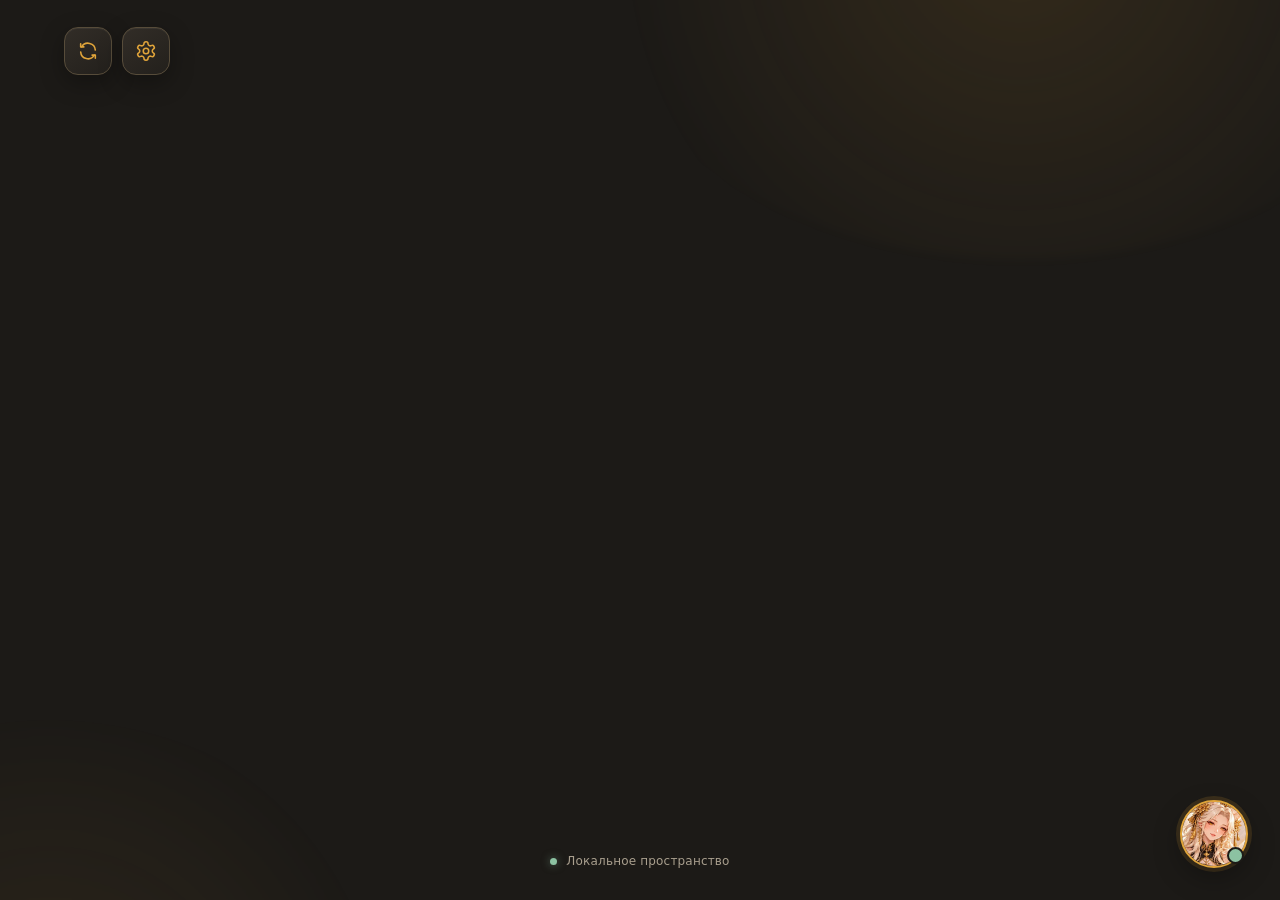
==== commit 45f323a2: "Add a floating Yorika avatar that opens a chat on every page Co-Authored-By: Claude Opus 5.5 (1M con" ====
--- a/www/index.html
+++ b/www/index.html
@@ -3,7 +3,7 @@
 <head>
 <meta charset="utf-8"><meta name="viewport" content="width=device-width,initial-scale=1">
 <meta name="theme-color" content="#1c1a17"><title>Yorika</title>
-<link rel="icon" href="./favicon.svg" type="image/svg+xml"><script src="./appearance.js"></script><link rel="stylesheet" href="./styles.css"><script type="module" src="./main.js"></script>
+<link rel="icon" href="./favicon.svg" type="image/svg+xml"><script src="./appearance.js"></script><link rel="stylesheet" href="./styles.css"><link rel="stylesheet" href="./avatar.css"><script src="./avatar.js" defer></script><script type="module" src="./main.js"></script>
 </head>
 <body>
 <main id="app" aria-label="Рабочее пространство Yorika">
--- a/www/avatar.css
+++ b/www/avatar.css
@@ -0,0 +1,40 @@
+/* Floating Yorika avatar and chat panel (avatar.js). Uses the theme tokens from styles.css. */
+.yc{position:fixed;right:clamp(16px,3vw,32px);bottom:clamp(16px,3vw,32px);z-index:50;display:flex;flex-direction:column;align-items:flex-end;gap:14px;font-family:inherit}
+.yc-fab{position:relative;width:68px;height:68px;padding:0;border-radius:50%;border:2px solid var(--brand-fill);background:var(--surface);box-shadow:0 10px 28px var(--shadow),0 0 0 4px var(--brand-glow);overflow:visible;transition:transform .2s,box-shadow .2s}
+.yc-fab:hover{transform:translateY(-3px) scale(1.04);box-shadow:0 14px 34px var(--shadow),0 0 0 6px var(--brand-glow),0 0 22px var(--brand-glow)}
+.yc-fab::after{content:"";position:absolute;right:2px;bottom:2px;width:13px;height:13px;border-radius:50%;background:var(--ok);border:2px solid var(--bg)}
+.yc-face{display:block;width:100%;height:100%;border-radius:50%;object-fit:cover}
+.yc-open .yc-fab{transform:none}
+.yc-panel{display:flex;flex-direction:column;width:min(380px,calc(100vw - 32px));height:min(560px,calc(100vh - 140px));background:var(--bg-raise);border:1px solid var(--line-strong);border-radius:calc(20px*var(--r));box-shadow:0 24px 60px var(--shadow);overflow:hidden;transform-origin:bottom right;animation:yc-in .18s ease-out}
+@keyframes yc-in{from{opacity:0;transform:translateY(8px) scale(.97)}}
+.yc-head{display:flex;align-items:center;gap:11px;padding:13px 12px 13px 14px;border-bottom:1px solid var(--line);background:linear-gradient(145deg,var(--surface-hi),var(--bg-raise))}
+.yc-head-face{width:40px;height:40px;border-radius:50%;object-fit:cover;border:1px solid var(--brand-fill)}
+.yc-who{flex:1;display:flex;flex-direction:column;min-width:0}
+.yc-who strong{color:var(--brand);font-size:15px;font-weight:650}
+.yc-sub{font-size:11px;color:var(--text-muted)}
+.yc-icon{border:1px solid transparent;background:transparent;color:var(--text-soft);border-radius:calc(9px*var(--r));padding:6px 9px;font-size:12px}
+.yc-icon:hover{background:var(--surface);border-color:var(--line)}
+.yc-close{font-size:20px;line-height:1;padding:3px 10px 6px}
+.yc-log{flex:1;overflow-y:auto;padding:16px 14px;display:flex;flex-direction:column;gap:10px;scrollbar-color:var(--line-strong) transparent}
+.yc-msg{max-width:84%;display:flex;flex-direction:column;gap:3px}
+.yc-text{margin:0;padding:9px 12px;font-size:13.5px;line-height:1.5;white-space:pre-wrap;overflow-wrap:anywhere;border-radius:calc(14px*var(--r))}
+.yc-time{font-size:10px;color:var(--text-muted);padding:0 4px}
+.yc-bot{align-self:flex-start}
+.yc-bot .yc-text{background:var(--surface);border:1px solid var(--line);color:var(--text);border-bottom-left-radius:calc(4px*var(--r))}
+.yc-me{align-self:flex-end;align-items:flex-end}
+.yc-me .yc-text{background:var(--brand-fill);color:var(--brand-ink);border-bottom-right-radius:calc(4px*var(--r))}
+.yc-typing .yc-text{color:var(--text-muted);letter-spacing:.2em}
+.yc-form{display:flex;align-items:flex-end;gap:8px;padding:11px 12px;border-top:1px solid var(--line);background:var(--bg-raise)}
+.yc-input{flex:1;resize:none;min-height:40px;max-height:120px;padding:10px 12px;background:var(--surface);color:var(--text);border:1px solid var(--line-strong);border-radius:calc(12px*var(--r));font:inherit;font-size:13.5px;line-height:1.4}
+.yc-input::placeholder{color:var(--placeholder)}
+.yc-input:focus{outline:none;border-color:var(--brand-fill)}
+.yc-send{flex:none;display:grid;place-items:center;width:40px;height:40px;border-radius:calc(12px*var(--r));border:1px solid var(--brand-fill);background:var(--brand-fill);color:var(--brand-ink)}
+.yc-send svg{width:18px;height:18px;fill:none;stroke:currentColor;stroke-width:2;stroke-linecap:round;stroke-linejoin:round}
+.yc-send:hover:not(:disabled){filter:brightness(1.08)}
+.yc button:focus-visible{outline:3px solid var(--brand-hi);outline-offset:2px}
+.yc-input:focus-visible{outline:none;border-color:var(--brand-hi);box-shadow:0 0 0 3px var(--brand-glow)}
+@media(max-width:520px){
+ .yc-fab{width:58px;height:58px}
+ .yc-open{left:12px;right:12px;bottom:12px}
+ .yc-panel{width:100%;height:calc(100vh - 100px)}
+}
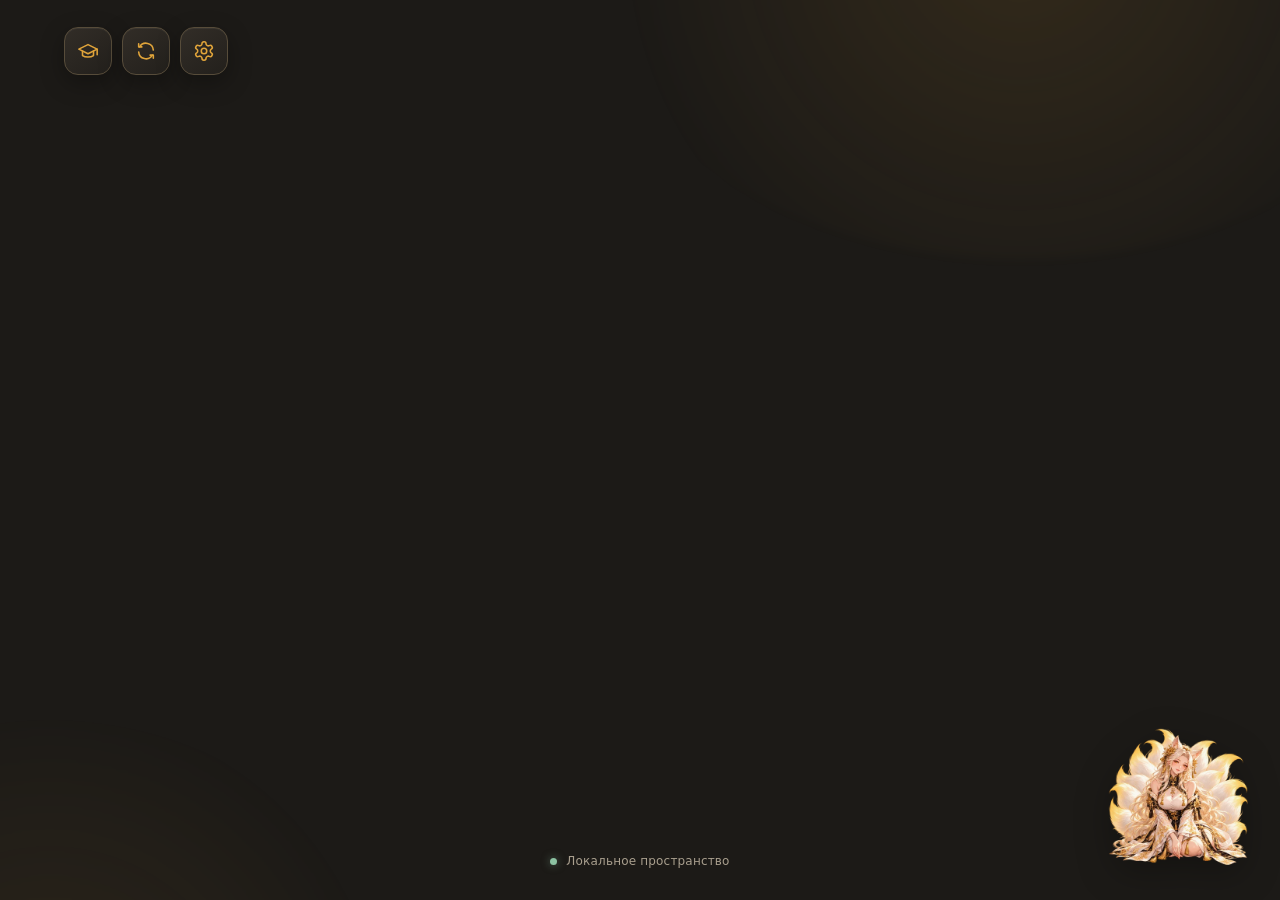
==== commit 033f7c01: "Add «Обучение» page: GPU check, data, training, versions and comparison A new graduation-cap icon op" ====
--- a/www/index.html
+++ b/www/index.html
@@ -8,7 +8,7 @@
 <body>
 <main id="app" aria-label="Рабочее пространство Yorika">
   <div class="ambient ambient-one" aria-hidden="true"></div><div class="ambient ambient-two" aria-hidden="true"></div>
-  <header class="workspace-top"><nav class="menu" aria-label="Меню Yorika"><a class="launcher launcher-updates" href="./updates.html" aria-label="Открыть страницу обновлений Yorika" title="Обновления"><svg class="launcher-icon" viewBox="0 0 24 24" aria-hidden="true" focusable="false"><path d="M20 11a8 8 0 0 0-14.9-3.5"/><path d="M4 4v3.5h3.5"/><path d="M4 13a8 8 0 0 0 14.9 3.5"/><path d="M20 20v-3.5h-3.5"/></svg><span id="update-dot" class="notice-dot" title="Доступна новая версия" hidden></span></a><a class="launcher launcher-settings" href="./settings.html" aria-label="Открыть настройки Yorika" title="Настройки"><svg class="launcher-icon" viewBox="0 0 24 24" aria-hidden="true" focusable="false"><path d="M12.22 2h-.44a2 2 0 0 0-2 2v.18a2 2 0 0 1-1 1.73l-.43.25a2 2 0 0 1-2 0l-.15-.08a2 2 0 0 0-2.73.73l-.22.38a2 2 0 0 0 .73 2.73l.15.1a2 2 0 0 1 1 1.72v.51a2 2 0 0 1-1 1.74l-.15.09a2 2 0 0 0-.73 2.73l.22.38a2 2 0 0 0 2.73.73l.15-.08a2 2 0 0 1 2 0l.43.25a2 2 0 0 1 1 1.73V20a2 2 0 0 0 2 2h.44a2 2 0 0 0 2-2v-.18a2 2 0 0 1 1-1.73l.43-.25a2 2 0 0 1 2 0l.15.08a2 2 0 0 0 2.73-.73l.22-.39a2 2 0 0 0-.73-2.73l-.15-.08a2 2 0 0 1-1-1.74v-.5a2 2 0 0 1 1-1.74l.15-.09a2 2 0 0 0 .73-2.73l-.22-.38a2 2 0 0 0-2.73-.73l-.15.08a2 2 0 0 1-2 0l-.43-.25a2 2 0 0 1-1-1.73V4a2 2 0 0 0-2-2z"/><circle cx="12" cy="12" r="3"/></svg></a></nav></header>
+  <header class="workspace-top"><nav class="menu" aria-label="Меню Yorika"><a class="launcher launcher-training" href="./training.html" aria-label="Открыть страницу обучения Yorika" title="Обучение"><svg class="launcher-icon" viewBox="0 0 24 24" aria-hidden="true" focusable="false"><path d="M22 10 12 5 2 10l10 5 10-5z"/><path d="M6 12v5c3 2 9 2 12 0v-5"/><path d="M22 10v6"/></svg></a><a class="launcher launcher-updates" href="./updates.html" aria-label="Открыть страницу обновлений Yorika" title="Обновления"><svg class="launcher-icon" viewBox="0 0 24 24" aria-hidden="true" focusable="false"><path d="M20 11a8 8 0 0 0-14.9-3.5"/><path d="M4 4v3.5h3.5"/><path d="M4 13a8 8 0 0 0 14.9 3.5"/><path d="M20 20v-3.5h-3.5"/></svg><span id="update-dot" class="notice-dot" title="Доступна новая версия" hidden></span></a><a class="launcher launcher-settings" href="./settings.html" aria-label="Открыть настройки Yorika" title="Настройки"><svg class="launcher-icon" viewBox="0 0 24 24" aria-hidden="true" focusable="false"><path d="M12.22 2h-.44a2 2 0 0 0-2 2v.18a2 2 0 0 1-1 1.73l-.43.25a2 2 0 0 1-2 0l-.15-.08a2 2 0 0 0-2.73.73l-.22.38a2 2 0 0 0 .73 2.73l.15.1a2 2 0 0 1 1 1.72v.51a2 2 0 0 1-1 1.74l-.15.09a2 2 0 0 0-.73 2.73l.22.38a2 2 0 0 0 2.73.73l.15-.08a2 2 0 0 1 2 0l.43.25a2 2 0 0 1 1 1.73V20a2 2 0 0 0 2 2h.44a2 2 0 0 0 2-2v-.18a2 2 0 0 1 1-1.73l.43-.25a2 2 0 0 1 2 0l.15.08a2 2 0 0 0 2.73-.73l.22-.39a2 2 0 0 0-.73-2.73l-.15-.08a2 2 0 0 1-1-1.74v-.5a2 2 0 0 1 1-1.74l.15-.09a2 2 0 0 0 .73-2.73l-.22-.38a2 2 0 0 0-2.73-.73l-.15.08a2 2 0 0 1-2 0l-.43-.25a2 2 0 0 1-1-1.73V4a2 2 0 0 0-2-2z"/><circle cx="12" cy="12" r="3"/></svg></a></nav></header>
   <div class="workspace-center"></div>
   <footer class="workspace-bottom"><span class="workspace-meta"><span class="live-pip"></span>Локальное пространство</span></footer>
 </main>
--- a/www/styles.css
+++ b/www/styles.css
@@ -55,6 +55,7 @@
 .launcher-icon{width:22px;height:22px;fill:none;stroke:currentColor;stroke-width:1.7;stroke-linecap:round;stroke-linejoin:round;transition:transform .5s ease}
 .launcher-updates:hover .launcher-icon{transform:rotate(180deg)}
 .launcher-settings:hover .launcher-icon{transform:rotate(60deg)}
+.launcher-training:hover .launcher-icon{transform:translateY(-2px)}
 .notice-dot{position:absolute;right:-3px;top:-3px;height:7px;width:7px;background:var(--notice);border-radius:100%;box-shadow:0 0 6px var(--notice)}
 .button-row{display:flex;gap:9px;flex-wrap:wrap}
 .primary,.secondary,.ghost{min-height:40px;border-radius:calc(11px*var(--r));padding:10px 14px;font-size:12px;font-weight:700}
--- a/www/avatar.css
+++ b/www/avatar.css
@@ -1,14 +1,15 @@
 /* Floating Yorika avatar and chat panel (avatar.js). Uses the theme tokens from styles.css. */
-.yc{position:fixed;right:clamp(16px,3vw,32px);bottom:clamp(16px,3vw,32px);z-index:50;display:flex;flex-direction:column;align-items:flex-end;gap:14px;font-family:inherit}
-.yc-fab{position:relative;width:68px;height:68px;padding:0;border-radius:50%;border:2px solid var(--brand-fill);background:var(--surface);box-shadow:0 10px 28px var(--shadow),0 0 0 4px var(--brand-glow);overflow:visible;transition:transform .2s,box-shadow .2s}
-.yc-fab:hover{transform:translateY(-3px) scale(1.04);box-shadow:0 14px 34px var(--shadow),0 0 0 6px var(--brand-glow),0 0 22px var(--brand-glow)}
-.yc-fab::after{content:"";position:absolute;right:2px;bottom:2px;width:13px;height:13px;border-radius:50%;background:var(--ok);border:2px solid var(--bg)}
-.yc-face{display:block;width:100%;height:100%;border-radius:50%;object-fit:cover}
+.yc{position:fixed;right:clamp(16px,3vw,32px);bottom:clamp(16px,3vw,32px);z-index:50;font-family:inherit}
+.yc-fab{display:block;width:var(--yc-size,140px);height:var(--yc-size,140px);padding:0;touch-action:none;user-select:none;-webkit-user-select:none;cursor:grab;border:0;background:none;border-radius:0;filter:drop-shadow(0 10px 18px var(--shadow));transition:transform .25s,filter .25s}
+.yc-fab:hover{transform:translateY(-4px) scale(1.04);filter:drop-shadow(0 14px 22px var(--shadow)) drop-shadow(0 0 14px var(--brand-glow))}
+.yc-face{display:block;width:100%;height:100%;object-fit:contain}
 .yc-open .yc-fab{transform:none}
-.yc-panel{display:flex;flex-direction:column;width:min(380px,calc(100vw - 32px));height:min(560px,calc(100vh - 140px));background:var(--bg-raise);border:1px solid var(--line-strong);border-radius:calc(20px*var(--r));box-shadow:0 24px 60px var(--shadow);overflow:hidden;transform-origin:bottom right;animation:yc-in .18s ease-out}
+.yc-dragging .yc-fab,.yc-dragging .yc-fab:hover{cursor:grabbing;transform:scale(1.06);transition:filter .25s}
+.yc-face{pointer-events:none}
+.yc-panel{position:fixed;display:flex;flex-direction:column;width:min(380px,calc(100vw - 24px));height:min(560px,calc(100vh - 210px));background:var(--bg-raise);border:1px solid var(--line-strong);border-radius:calc(20px*var(--r));box-shadow:0 24px 60px var(--shadow);overflow:hidden;transform-origin:bottom right;animation:yc-in .18s ease-out}
 @keyframes yc-in{from{opacity:0;transform:translateY(8px) scale(.97)}}
 .yc-head{display:flex;align-items:center;gap:11px;padding:13px 12px 13px 14px;border-bottom:1px solid var(--line);background:linear-gradient(145deg,var(--surface-hi),var(--bg-raise))}
-.yc-head-face{width:40px;height:40px;border-radius:50%;object-fit:cover;border:1px solid var(--brand-fill)}
+.yc-head-face{width:46px;height:46px;object-fit:contain;margin:-4px 0}
 .yc-who{flex:1;display:flex;flex-direction:column;min-width:0}
 .yc-who strong{color:var(--brand);font-size:15px;font-weight:650}
 .yc-sub{font-size:11px;color:var(--text-muted)}
@@ -34,7 +35,5 @@
 .yc button:focus-visible{outline:3px solid var(--brand-hi);outline-offset:2px}
 .yc-input:focus-visible{outline:none;border-color:var(--brand-hi);box-shadow:0 0 0 3px var(--brand-glow)}
 @media(max-width:520px){
- .yc-fab{width:58px;height:58px}
- .yc-open{left:12px;right:12px;bottom:12px}
- .yc-panel{width:100%;height:calc(100vh - 100px)}
+ .yc-fab{width:calc(var(--yc-size,140px)*.75);height:calc(var(--yc-size,140px)*.75)}
 }
